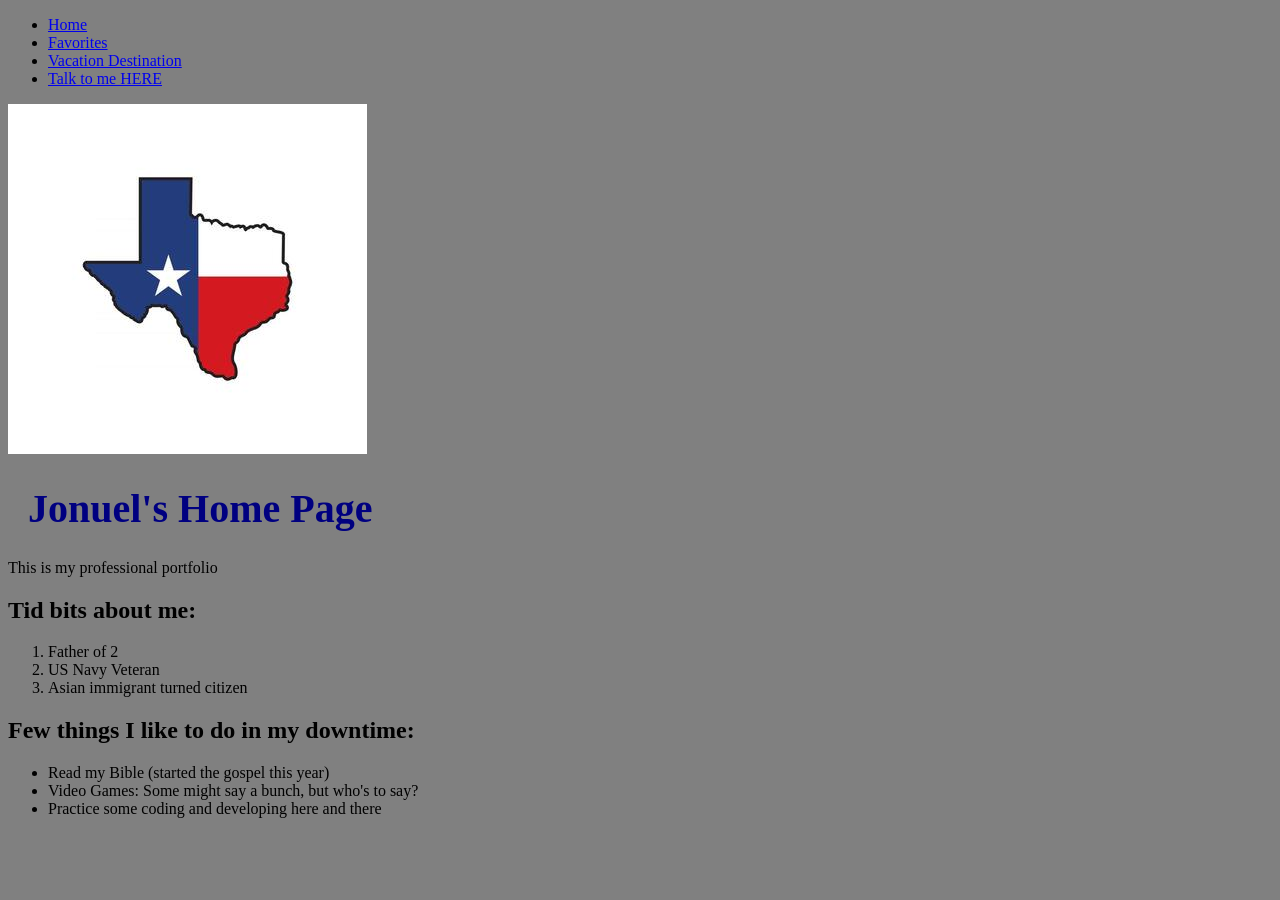
==== index.html @ 5dfd22e8 "Mass correction: Moved <nav> under <body> and <header>  Corrected <lo> to <ol>  Moved logo formattin" ====
<!DOCTYPE html>
<html lang="en">

<head>
    <meta charset="UTF-8">
    <meta name="viewport" content="width=device-width, initial-scale=1.0">
	<link rel="stylesheet" href="css.css">
    <title>Home Page</title>
</head>

<body>

    <header>
	<nav class="navbar">
		<ul class="nav links">
			<li><a href="index.html">Home</a></li>
			<li><a href="favorites.html">Favorites</a></li>
			<li><a href="vacation.html">Vacation Destination</a></li>
			<li><a href="contact.html">Talk to me HERE</a></li>
		</ul>
    </header>

    <div class="container">
        <img src="Assets/texaslogo.jpg" class="txlogo" alt="Lone Star"> 
    </div>
    <h1>Jonuel's Home Page</h1>
    <p>This is my professional portfolio</p>
    
    <h2>Tid bits about me:</h2>
    <div>
        <ol>
            <li>Father of 2</li>
            <li>US Navy Veteran</li>
            <li>Asian immigrant turned citizen</li>
        </ol>
    </div>
    
    <h2>Few things I like to do in my downtime:</h2>
        <div>
			<ul>
				<li>Read my Bible (started the gospel this year)</li>
				<li>Video Games: Some might say a bunch, but who's to say?</li>
				<li>Practice some coding and developing here and there</li>
			</ul>
        </div>
</body>

</html>
---- css.css ----
body {
		background-color: grey;
}

html {
	font-size: 16px;
}

h1 {
	color: navy;
	margin-left:20px;
	font-size: 2.5rem;
}

p {
	font-size: 1rem;
}

.box-element {
	width: 200px;
	padding: 20px;
	border: 2px solid #5D6063;
	margin: 20px;
	box-sizing: border-box;
}

.card {
	box-shadow: 5px 5px 15px 5px #888888;
}

.txtlogo {
	position: absolute;
	top: 0;
	left: 0;
}
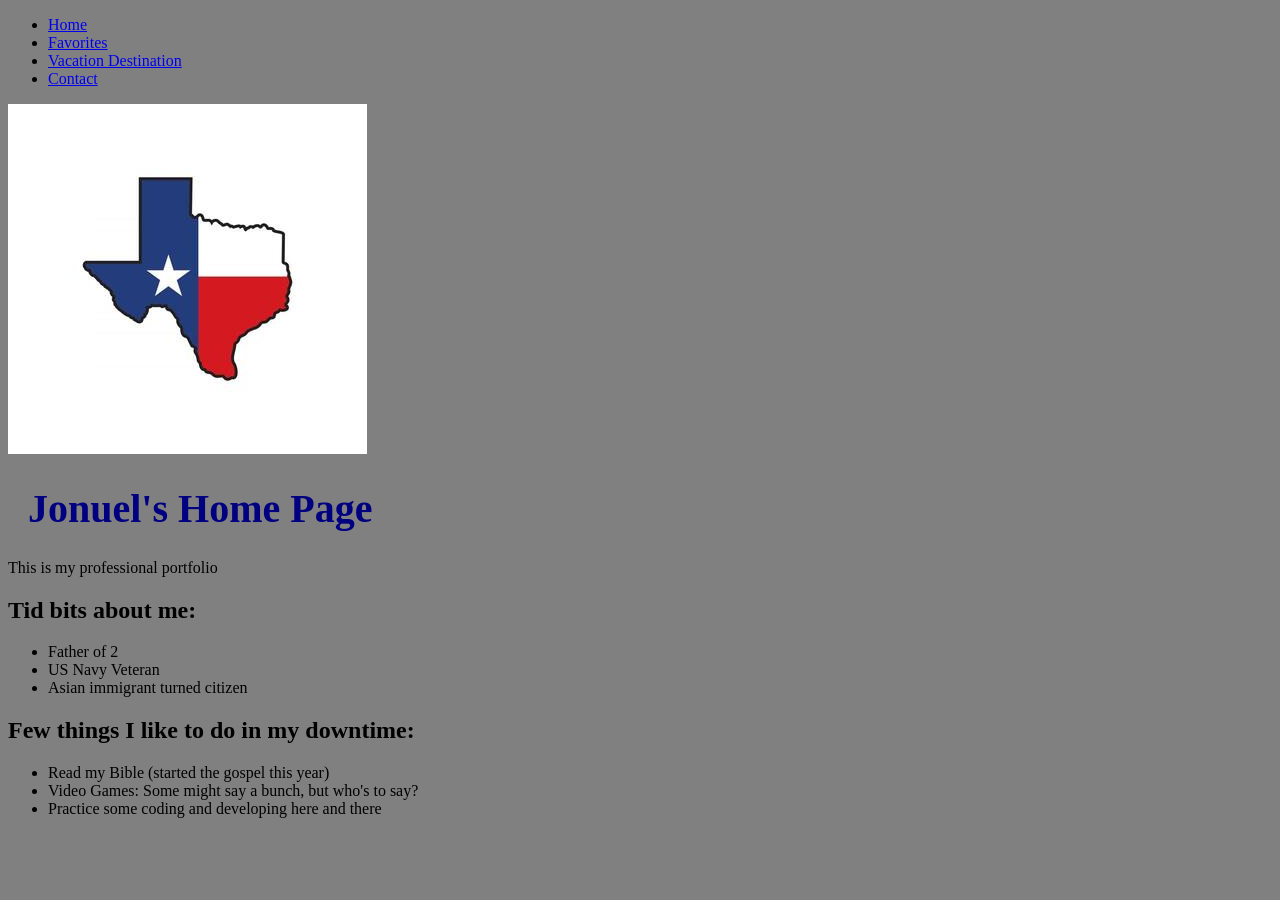
==== commit e2c0ba56: "update vacation picture img src changed" ====
--- a/index.html
+++ b/index.html
@@ -1,48 +1,46 @@
+
 <!DOCTYPE html>
 <html lang="en">
-
 <head>
-    <meta charset="UTF-8">
-    <meta name="viewport" content="width=device-width, initial-scale=1.0">
-	<link rel="stylesheet" href="css.css">
-    <title>Home Page</title>
+  <meta charset="UTF-8">
+  <meta name="viewport" content="width=device-width, initial-scale=1.0">
+  <link rel="stylesheet" href="css.css?v=1">
+  <title>Home</title>
 </head>
 
 <body>
+  <header>
+    <nav class="navbar">
+      <ul class="nav links">
+        <li><a href="index.html">Home</a></li>
+        <li><a href="favorites.html">Favorites</a></li>
+        <li><a href="vacation.html">Vacation Destination</a></li>
+        <li><a href="contact.html">Contact</a></li>
+      </ul>
+    </nav>
+  </header>
 
-    <header>
-	<nav class="navbar">
-		<ul class="nav links">
-			<li><a href="index.html">Home</a></li>
-			<li><a href="favorites.html">Favorites</a></li>
-			<li><a href="vacation.html">Vacation Destination</a></li>
-			<li><a href="contact.html">Talk to me HERE</a></li>
-		</ul>
-    </header>
+  <main>
+    <div class="container">
+      <img src="Assets/texaslogo.jpg" class="txlogo" alt="Lone Star">
+    </div>
 
-    <div class="container">
-        <img src="Assets/texaslogo.jpg" class="txlogo" alt="Lone Star"> 
-    </div>
     <h1>Jonuel's Home Page</h1>
     <p>This is my professional portfolio</p>
-    
+
     <h2>Tid bits about me:</h2>
-    <div>
-        <ol>
-            <li>Father of 2</li>
-            <li>US Navy Veteran</li>
-            <li>Asian immigrant turned citizen</li>
-        </ol>
-    </div>
-    
+    <ul>
+      <li>Father of 2</li>
+      <li>US Navy Veteran</li>
+      <li>Asian immigrant turned citizen</li>
+    </ul>
+
     <h2>Few things I like to do in my downtime:</h2>
-        <div>
-			<ul>
-				<li>Read my Bible (started the gospel this year)</li>
-				<li>Video Games: Some might say a bunch, but who's to say?</li>
-				<li>Practice some coding and developing here and there</li>
-			</ul>
-        </div>
+    <ul>
+      <li>Read my Bible (started the gospel this year)</li>
+      <li>Video Games: Some might say a bunch, but who's to say?</li>
+      <li>Practice some coding and developing here and there</li>
+    </ul>
+  </main>
 </body>
-
-</html>+</html>
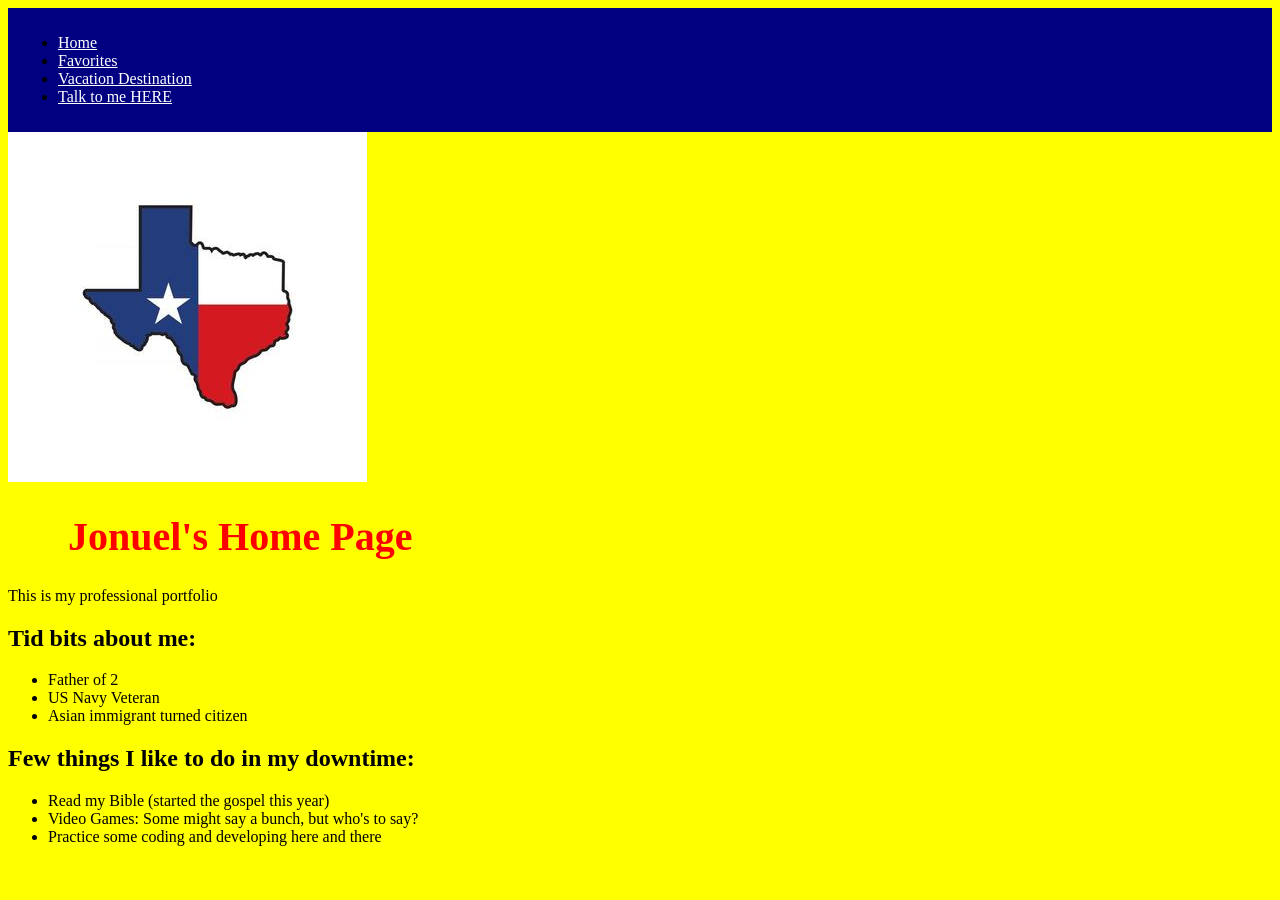
==== commit 65ecc2b7: "CSS update and nav bar format" ====
--- a/index.html
+++ b/index.html
@@ -4,7 +4,7 @@
 <head>
   <meta charset="UTF-8">
   <meta name="viewport" content="width=device-width, initial-scale=1.0">
-  <link rel="stylesheet" href="css.css?v=1">
+  <link rel="stylesheet" href="styles.css?v=1">
   <title>Home</title>
 </head>
 
@@ -15,7 +15,7 @@
         <li><a href="index.html">Home</a></li>
         <li><a href="favorites.html">Favorites</a></li>
         <li><a href="vacation.html">Vacation Destination</a></li>
-        <li><a href="contact.html">Contact</a></li>
+        <li><a href="contact.html">Talk to me HERE</a></li>
       </ul>
     </nav>
   </header>
--- a/styles.css
+++ b/styles.css
@@ -0,0 +1,48 @@
+body {
+		background-color: yellow;
+}
+
+html {
+	font-size: 16px;
+}
+
+h1 {
+	color: red;
+	margin-left:60px;
+	font-size: 2.5rem;
+}
+
+p {
+	font-size: 1rem;
+}
+
+.box-element {
+	width: 200px;
+	padding: 20px;
+	border: 2px solid #5D6063;
+	margin: 20px;
+	box-sizing: border-box;
+}
+
+.card {
+	box-shadow: 5px 5px 15px 5px #888888;
+}
+
+.txtlogo {
+	position: absolute;
+	top: 0;
+	left: 0;
+}
+
+.navbar {
+	background: navy;
+	padding: 10px
+}
+
+.navbar a {
+	color: white;
+}
+
+.navbar a:hover {
+	text-decoration: underline;
+}
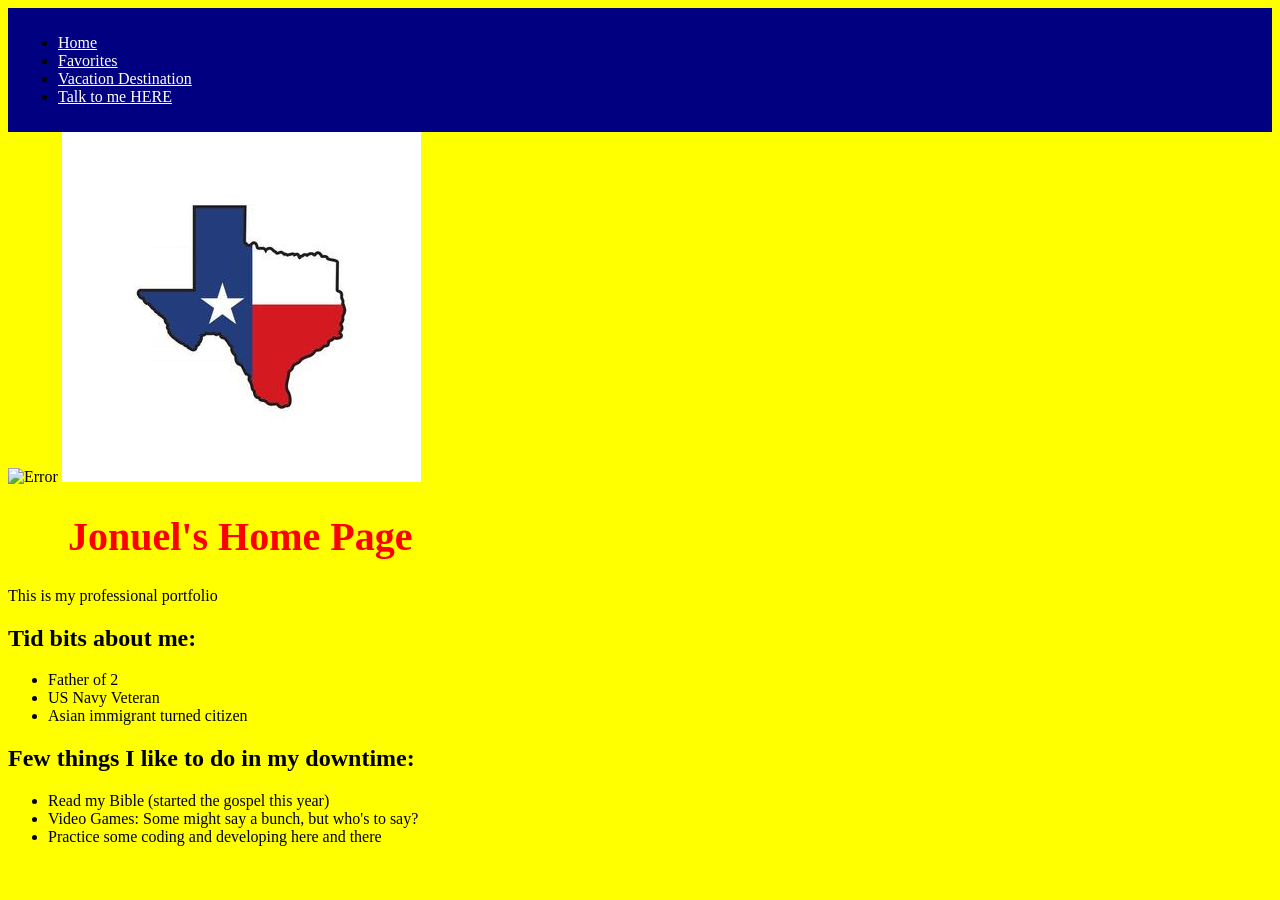
==== commit 11ed2e08: "Updated index Inserted bogus jpg file to see if its a naming issue" ====
--- a/index.html
+++ b/index.html
@@ -22,7 +22,8 @@
 
   <main>
     <div class="container">
-      <img src="Assets/texaslogo.jpg" class="txlogo" alt="Lone Star">
+      <img src="assets/doesnotexist.jpg" class="errortrial" alt="Error">
+      <img src="assets/texaslogo.jpg" class="txlogo" alt="Lone Star">
     </div>
 
     <h1>Jonuel's Home Page</h1>
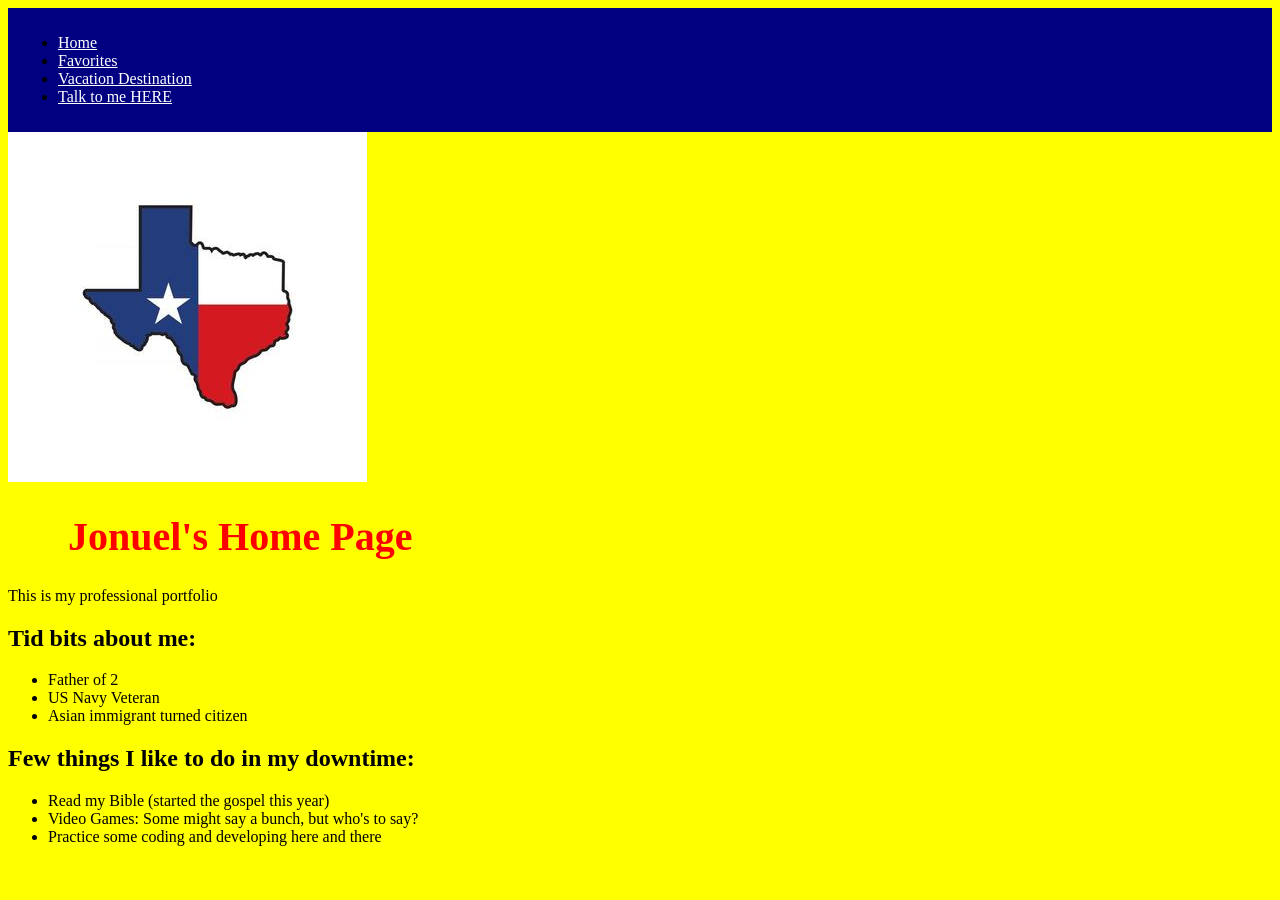
==== commit 5a924400: "Update index deleted bogus image link" ====
--- a/index.html
+++ b/index.html
@@ -22,7 +22,6 @@
 
   <main>
     <div class="container">
-      <img src="assets/doesnotexist.jpg" class="errortrial" alt="Error">
       <img src="assets/texaslogo.jpg" class="txlogo" alt="Lone Star">
     </div>
 
